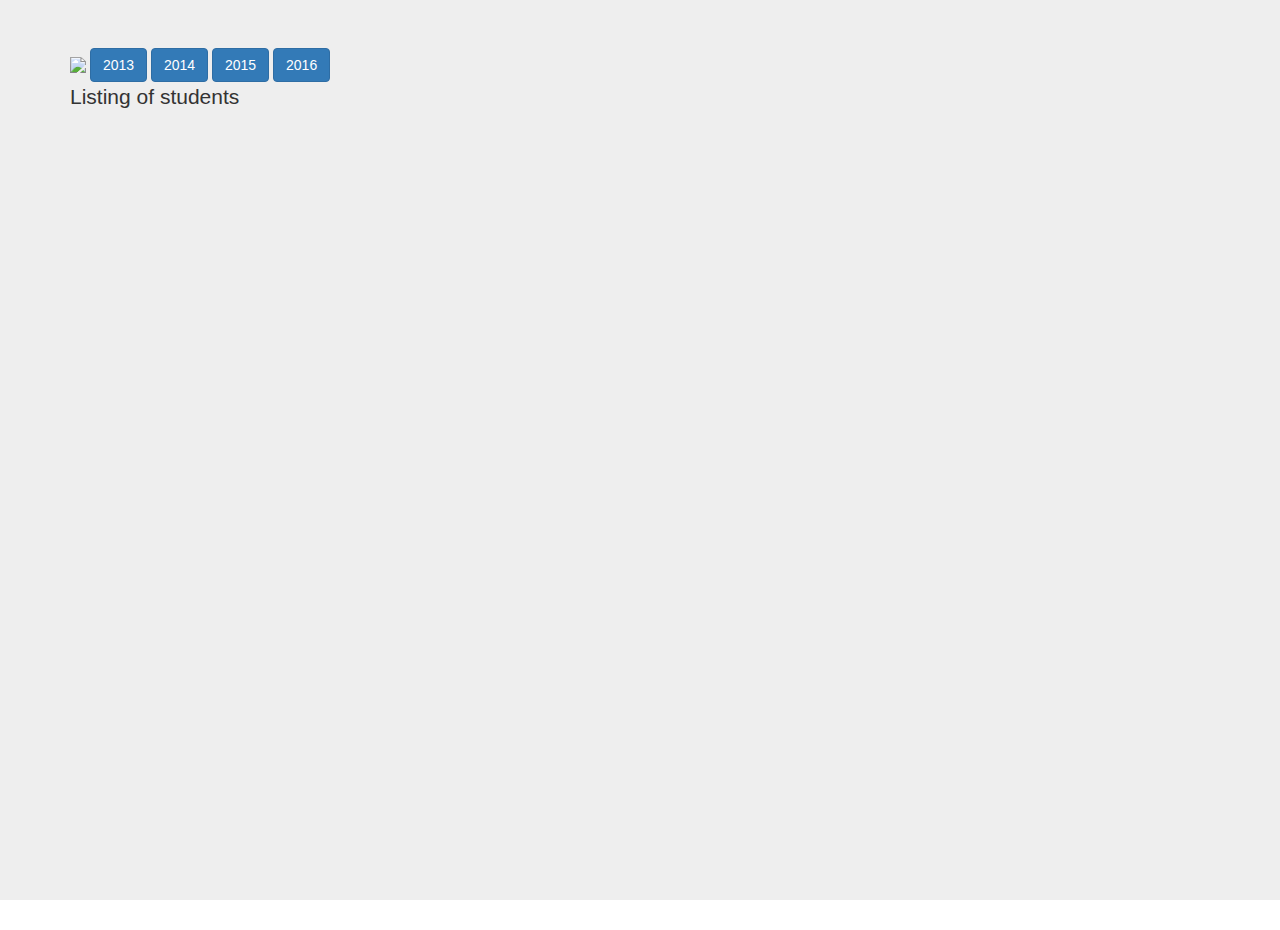
==== index.html @ 9be516f0 "Update index.html" ====
<html>
  <!-- Latest compiled and minified CSS -->
<link rel="stylesheet" href="https://maxcdn.bootstrapcdn.com/bootstrap/3.3.7/css/bootstrap.min.css" integrity="sha384-BVYiiSIFeK1dGmJRAkycuHAHRg32OmUcww7on3RYdg4Va+PmSTsz/K68vbdEjh4u" crossorigin="anonymous">

<!-- Optional theme -->
<link rel="stylesheet" href="https://maxcdn.bootstrapcdn.com/bootstrap/3.3.7/css/bootstrap-theme.min.css" integrity="sha384-rHyoN1iRsVXV4nD0JutlnGaslCJuC7uwjduW9SVrLvRYooPp2bWYgmgJQIXwl/Sp" crossorigin="anonymous">

<!-- Latest compiled and minified JavaScript -->
<script src="https://maxcdn.bootstrapcdn.com/bootstrap/3.3.7/js/bootstrap.min.js" integrity="sha384-Tc5IQib027qvyjSMfHjOMaLkfuWVxZxUPnCJA7l2mCWNIpG9mGCD8wGNIcPD7Txa" crossorigin="anonymous"></script>


<body>
<div class="jumbotron" style="height: 100vh;">
<div class="container">
  <img src="img/bitsgoa.png">
<div class="btn-group" role="group">
  <a href="2013.html"><button type="button" class="btn btn-primary">2013</button></a>
  <a href="2014.html"><button type="button" class="btn btn-primary">2014</button></a>
  <a href="2015.html"><button type="button" class="btn btn-primary">2015</button></a>
  <a href="2016.html"><button type="button" class="btn btn-primary">2016</button></a>
</div>
<p> Listing of students </p>

</div>
</div>
</body>
</html>
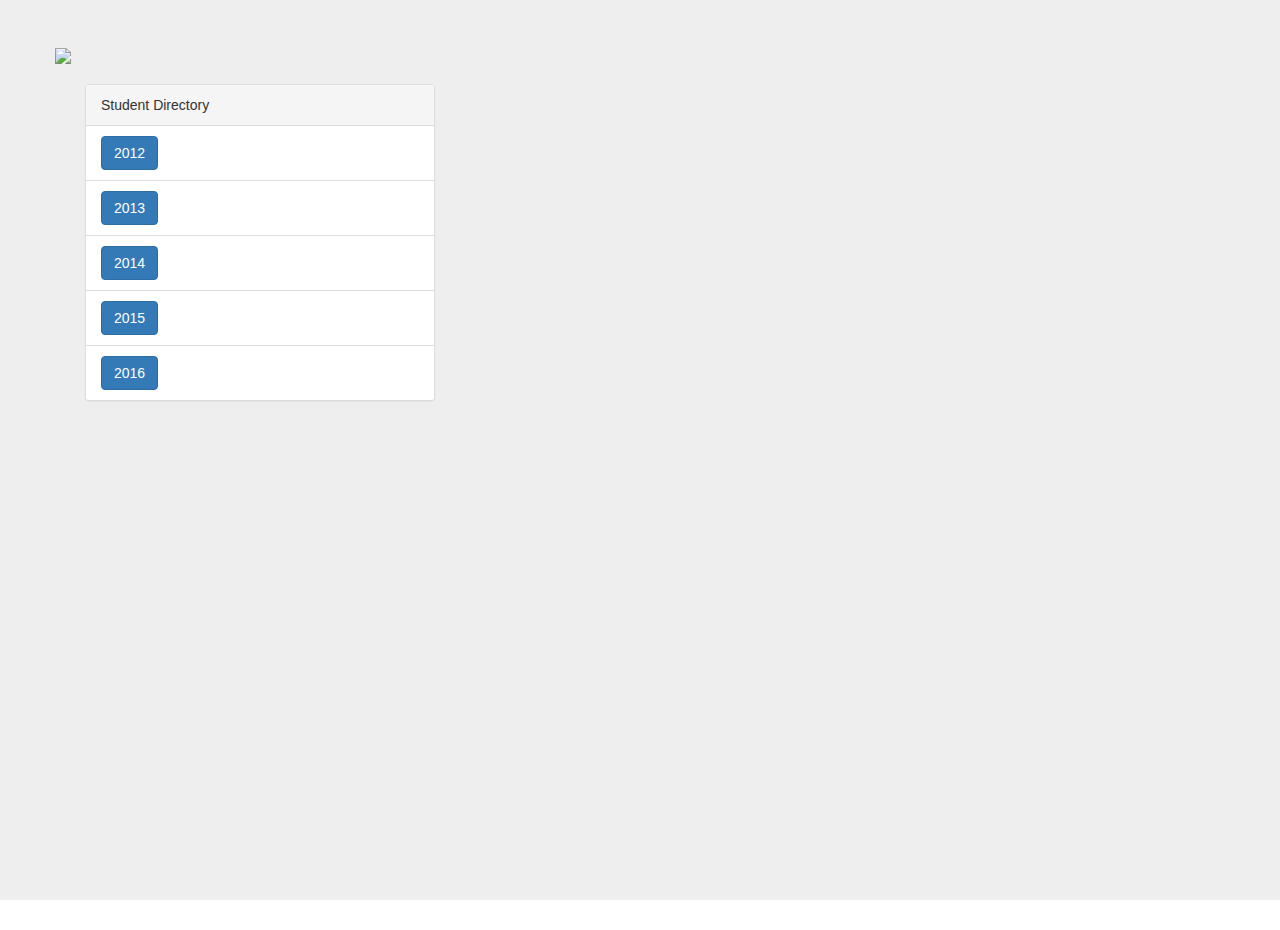
==== commit cc6ef816: "Update index.html" ====
--- a/index.html
+++ b/index.html
@@ -12,15 +12,27 @@
 <body>
 <div class="jumbotron" style="height: 100vh;">
 <div class="container">
-  <img src="img/bitsgoa.png">
-<div class="btn-group" role="group">
-  <a href="2013.html"><button type="button" class="btn btn-primary">2013</button></a>
-  <a href="2014.html"><button type="button" class="btn btn-primary">2014</button></a>
-  <a href="2015.html"><button type="button" class="btn btn-primary">2015</button></a>
-  <a href="2016.html"><button type="button" class="btn btn-primary">2016</button></a>
+  <div class="row">
+    <img src="img/bitsgoa.png">
+  </div>
+<br>
+<div class="col-md-4">
+<div class="panel panel-default">
+  <!-- Default panel contents -->
+  <div class="panel-heading">Student Directory</div>
+
+  <!-- List group -->
+  <ul class="list-group">
+    <li class="list-group-item"><a href="2012.html"><button type="button" class="btn btn-primary">2012</button></a></li>
+    <li class="list-group-item"><a href="2013.html"><button type="button" class="btn btn-primary">2013</button></a></li>
+    <li class="list-group-item"><a href="2014.html"><button type="button" class="btn btn-primary">2014</button></a>
+</li>
+    <li class="list-group-item"><a href="2015.html"><button type="button" class="btn btn-primary">2015</button></a></li>
+    <li class="list-group-item">  <a href="2016.html"><button type="button" class="btn btn-primary">2016</button></a>
+</li>
+  </ul>
 </div>
-<p> Listing of students </p>
-
+</div>
 </div>
 </div>
 </body>
